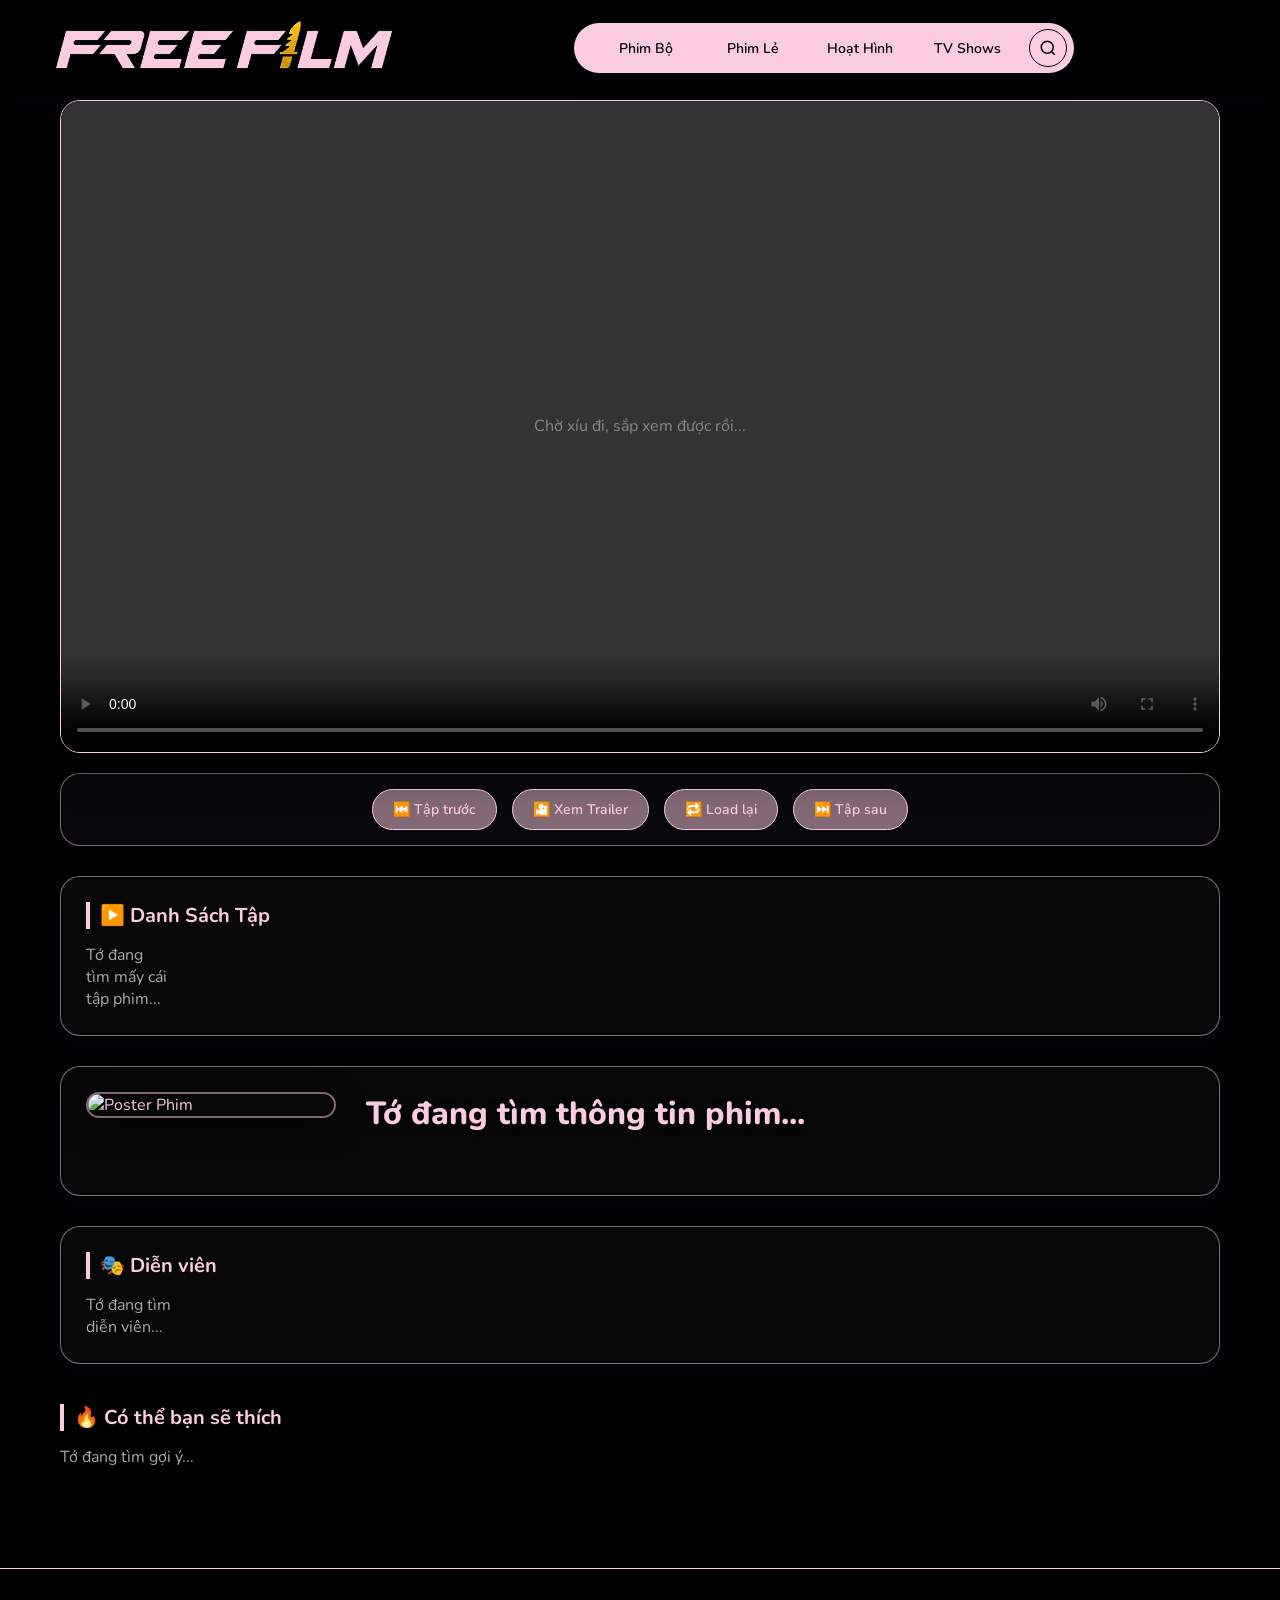
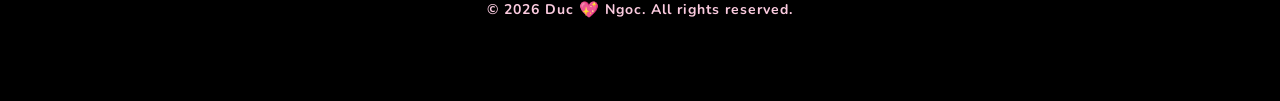
==== watch.html @ 22e17f73 "fix bug" ====
<!DOCTYPE html>
<html lang="vi">
<head>
    <meta charset="UTF-8">
    <meta name="viewport" content="width=device-width, initial-scale=1.0">
    <meta name="description" content="FreeFilm - Huyền Thoại Phim Lậu. Xem phim online miễn phí chất lượng cao.">
    <title>FreeFilm - Đang Xem Phim</title>
    <link rel="icon" type="image/png" href="icon.png">
    <link rel="preconnect" href="https://fonts.googleapis.com">
    <link rel="preconnect" href="https://fonts.gstatic.com" crossorigin>
    <link rel="preconnect" href="https://img.ophim.live">    
    <link href="https://fonts.googleapis.com/css2?family=Nunito:wght@400;600;700;800&display=swap" rel="stylesheet">
    <link rel="stylesheet" href="https://cdn.plyr.io/3.7.8/plyr.css" />
    <link rel="stylesheet" href="css/base.css">
    <link rel="stylesheet" href="css/components.css">
    <link rel="stylesheet" href="css/layout.css">
    <link rel="stylesheet" href="css/watch.css">
</head>
<body>
    
    <header class="glass-header">
        <div class="header-container">
            <a href="index.html" class="logo">
                <img src="logo.png" alt="FreeFilm" onerror="this.outerHTML='<span class=\'logo-text\'>FREEFILM</span>'">
            </a>

            <div class="nav-pill" id="navPill">
                <nav class="nav-links" id="navLinks">
                    <span class="nav-item" data-slug="phim-bo">Phim Bộ</span>
                    <span class="nav-item" data-slug="phim-le">Phim Lẻ</span>
                    <span class="nav-item" data-slug="hoat-hinh">Hoạt Hình</span>
                    <span class="nav-item" data-slug="tv-shows">TV Shows</span>
                </nav>
                
                <div class="search-box" id="searchBox">
                    <input type="text" id="searchInput" placeholder="Tìm kiếm phim...">
                    <button id="closeSearchBtn" class="close-search">✕</button>
                </div>

                <button class="search-toggle-btn" id="searchToggleBtn">
                    <svg width="18" height="18" viewBox="0 0 24 24" fill="none" stroke="currentColor" stroke-width="2"><circle cx="11" cy="11" r="8"></circle><line x1="21" y1="21" x2="16.65" y2="16.65"></line></svg>
                </button>
            </div>

            <div class="header-right"></div>
        </div>
    </header>

    <script src="https://cdn.plyr.io/3.7.8/plyr.polyfilled.js"></script>
    <script src="https://cdn.jsdelivr.net/npm/hls.js@1"></script>

    <main class="watch-container">
        
        <div class="player-wrapper">
            <video id="myPlayer" controls crossorigin playsinline style="width: 100%; height: 100%;"></video>
            
            <div class="iframe-fallback">Chờ xíu đi, sắp xem được rồi...</div>
            <iframe id="iframePlayer" allowfullscreen scrolling="no"></iframe>
        </div>

        <div class="controls-bar">
            <button class="control-btn" id="btnPrevEp">⏮️ Tập trước</button>
            <button class="control-btn" id="btnTrailer">🎦 Xem Trailer</button>
            <button class="control-btn" id="btnReload">🔁 Load lại</button>
            <button class="control-btn" id="btnNextEp">⏭️ Tập sau</button>
        </div>

        <div class="glass-panel">
            <h3 class="section-heading">▶️ Danh Sách Tập</h3>
            <div class="episodes-section" id="serverSection" style="display: none; margin-bottom: 15px;">
                <div id="serverList" style="display: flex; gap: 10px; margin-bottom: 15px;"></div>
            </div>
            <div id="episodeList" class="episodes-grid">
                <span style="color:#aaa;">Tớ đang tìm mấy cái tập phim...</span>
            </div>
        </div>

        <div class="glass-panel info-layout">
            <div class="info-poster">
                <img id="movieDetailThumb" src="" alt="Poster Phim">
            </div>
            
            <div class="info-text">
                <h1 id="movieTitle" class="movie-title-large">Tớ đang tìm thông tin phim...</h1>
                <p id="movieTmdbScore" style="color: #f5c518; font-weight: 700; font-size: 16px;"></p>
                <div class="movie-meta-info" id="movieMetaInfo"></div>
                <div id="movieDesc" class="movie-desc"></div>
            </div>
        </div>

        <div class="glass-panel">
            <h3 class="section-heading">🎭 Diễn viên</h3>
            <div id="actorsList" class="actors-list">
                <span style="color:#aaa;">Tớ đang tìm diễn viên...</span>
            </div>
        </div>

        <div class="recommended-section" style="margin-top: 40px;">
            <h3 class="section-heading">🔥 Có thể bạn sẽ thích</h3>
            <div id="relatedMoviesGrid" class="related-grid">
                <span style="color:#aaa;">Tớ đang tìm gợi ý...</span>
            </div>
        </div>
        
    </main>

    <div id="trailerModal" class="trailer-modal">
        <div class="trailer-content">
            <button id="closeTrailerBtn" class="close-trailer-btn">❌</button>
            <iframe id="trailerIframe" allowfullscreen allow="autoplay"></iframe>
        </div>
    </div>

    <script type="module" src="js/watch.js"></script>

    <footer class="main-footer">
    <div class="footer-content">
        <p>&copy; 2026 Duc <span class="heart">💖</span> Ngoc. All rights reserved.</p>
    </div>
    </footer>

</body>
</html>
---- css/base.css ----
/**
 * css/base.css
 * Định dạng cơ bản, font chữ, màn hình intro và footer
 */

* { 
    margin: 0; 
    padding: 0; 
    box-sizing: border-box; 
    font-family: 'Nunito', sans-serif; 
}

body {
    background-color: #000000;
    color: #fbcbdf;
    min-height: 100vh;
    overflow-x: hidden;
    padding-bottom: 50px;
    position: relative;
    z-index: 0;
}

/* === MÀN HÌNH INTRO VIDEO === */
.site-intro {
    position: fixed;
    top: 0;
    left: 0;
    width: 100vw;
    height: 100vh;
    background: #000000;
    z-index: 99999;
    display: flex;
    justify-content: center;
    align-items: center;
    transition: opacity 0.8s ease, visibility 0.8s ease;
}

.site-intro.hidden {
    opacity: 0;
    visibility: hidden;
}

.intro-video {
    width: 100vw;
    height: 100vh;
    object-fit: contain;
    pointer-events: none;
}

/* === TIÊU ĐỀ CHUNG === */
.section-header {
    margin-bottom: 20px; 
}

.section-header h2 { 
    font-size: 22px; 
    font-weight: 700; 
    margin-bottom: 0;
    color: #fbcbdf;
    text-shadow: 0 2px 4px rgba(0, 0, 0, 0.1); 
}

/* === FOOTER (CHÂN TRANG) === */
.main-footer {
    width: 100%;
    padding: 30px 0;
    margin-top: 50px;
    text-align: center;
    border-top: 1px solid #fbcbdf; 
}

.footer-content p {
    color: #fbcbdf; 
    font-size: 14px;
    font-weight: 700;
    letter-spacing: 1px;
    display: flex;
    justify-content: center;
    align-items: center;
    gap: 5px;
}

.heart {
    display: inline-block;
    animation: heartBeat 1.5s infinite;
    font-size: 16px;
}

@keyframes heartBeat {
    0% { transform: scale(1); }
    50% { transform: scale(1.2); }
    100% { transform: scale(1); }
}
---- css/components.css ----
/**
 * css/components.css
 * Định dạng cho các thành phần giao diện (Nút bấm, Input, Modal, Loader...)
 */

/* === THANH ĐIỀU HƯỚNG (NAV PILL) === */
.nav-pill {
    background: #fbcbdf;
    border: 1px solid #fbcbdf80;
    box-shadow: 0 8px 32px 0 rgba(31, 38, 135, 0.05);
    border-radius: 50px;
    display: flex; 
    align-items: center;
    padding: 6px 6px 6px 20px;
    transition: all 0.4s ease;
    height: 50px;
    width: 500px;
    overflow: hidden;
}

.nav-links { 
    display: flex; 
    flex: 1;
    justify-content: space-between;
    gap: 5px; 
    align-items: center; 
    transition: opacity 0.3s; 
}

.nav-item {
    flex: 1;
    display: flex;
    justify-content: center;
    padding: 8px 10px; 
    border-radius: 30px; 
    font-size: 14px; 
    font-weight: 600;
    color: #000000; 
    cursor: pointer; 
    transition: 0.3s; 
    white-space: nowrap;
}

.nav-item:hover, .nav-item.active { 
    background: #ff75a0;
    color: #fbcbdf; 
}

/* === THANH TÌM KIẾM === */
.search-box {
    display: none; 
    align-items: center; 
    width: 0; 
    opacity: 0; 
    transition: all 0.4s ease;
}

.search-box input {
    background: transparent; 
    border: none; 
    outline: none; 
    color: #000000; 
    font-size: 15px;
    width: 100%; 
    padding: 0 10px; 
    font-family: 'Nunito', sans-serif;
}

.search-box input::placeholder { color: #000000; }

.close-search { 
    background: transparent; border: none; 
    color: #000000; cursor: pointer; 
    font-size: 16px; padding: 0 10px; 
}

.search-toggle-btn {
    background: #fbcbdf80; 
    border: 1px solid #000000; color: #000000; 
    width: 38px; height: 38px; border-radius: 50%; 
    display: flex; justify-content: center; align-items: center;
    cursor: pointer; transition: 0.3s; 
    margin-left: 10px; flex-shrink: 0;
}

.search-toggle-btn:hover { background: rgba(0, 0, 0, 0.1); }

.nav-pill.searching .nav-links { opacity: 0; visibility: hidden; position: absolute; }
.nav-pill.searching .search-box { display: flex; width: 500px; opacity: 1; }
.nav-pill.searching .search-toggle-btn { display: none; }

/* === NÚT XEM NGAY TẠI BANNER === */
.btn-play {
    background: #fbcbdf; color: #111; 
    border: none; padding: 10px 20px; 
    border-radius: 30px; font-size: 14px; 
    font-weight: 700; cursor: pointer; 
    display: inline-flex; align-items: center; 
    gap: 8px; transition: 0.3s;
}

.btn-play:hover { background: #fbcbdf; transform: scale(1.05); }

/* === THẺ THỂ LOẠI (GENRE PILL) === */
.genre-pill {
    background: rgba(55, 55, 55, 0.45);
    border: 1px solid #fbcbdf80;
    box-shadow: 0 8px 32px 0 rgba(31, 38, 135, 0.05);
    padding: 10px 5px;
    border-radius: 12px;
    font-size: 13px; font-weight: 600; 
    cursor: pointer; transition: 0.3s; 
    white-space: nowrap; color: #fbcbdf;
    display: flex; justify-content: center;
    align-items: center; text-align: center;
}

.genre-pill:hover, .genre-pill.active, .genre-pill.selected { 
    background: #ff75a0; color: #fbcbdf; border-color: #ff75a0;
    box-shadow: 0 5px 15px rgba(255, 117, 160, 0.3);
}

/* === MODAL BỘ LỌC PHIM === */
.filter-modal {
    position: fixed; top: 0; left: 0; 
    width: 100vw; height: 100vh;
    background: rgba(0,0,0,0.6); z-index: 9999; 
    display: flex; justify-content: center; align-items: center;
    opacity: 0; pointer-events: none; transition: 0.3s ease;
}

.filter-modal.show { opacity: 1; pointer-events: auto; }

.filter-modal-content {
    background: rgba(15, 15, 15, 0.55); 
    border: 1px solid #fbcbdf80;
    box-shadow: 0 20px 60px rgba(31, 38, 135, 0.15);
    border-radius: 24px; padding: 30px;
    width: 90%; max-width: 900px; max-height: 95vh; 
    overflow-y: auto; position: relative;
    transform: scale(0.9); transition: 0.3s ease;
    -ms-overflow-style: none; scrollbar-width: none;
}
.filter-modal-content::-webkit-scrollbar { display: none; }
.filter-modal.show .filter-modal-content { transform: scale(1); }

.close-modal-btn {
    position: absolute; top: 20px; right: 20px; 
    background: #fbcbdf80; border: none; color: #fbcbdf; 
    width: 35px; height: 35px; border-radius: 50%;
    font-size: 16px; font-weight: bold; cursor: pointer; transition: 0.3s;
}

.close-modal-btn:hover { background: #ff75a0; color: #fbcbdf; }

.filter-group { margin-bottom: 20px; }
.filter-group-title {
    color: #ff75a0; margin-bottom: 12px; font-size: 16px;
    font-weight: 800; text-transform: uppercase;
    letter-spacing: 1px; text-align: center;
}
.filter-grid { display: flex; flex-wrap: wrap; gap: 10px; justify-content: center; }

/* === LOADER (HIỆU ỨNG TẢI TRANG) === */
.loader-container { 
    display: flex; flex-direction: column; 
    align-items: center; justify-content: center; 
    padding: 50px; grid-column: 1/-1; gap: 15px;
}

.loader-text {
    color: #fbcbdf; font-size: 14px; font-weight: 600;
    letter-spacing: 0.5px;
    animation: pulseText 1.5s infinite ease-in-out; 
}

@keyframes pulseText { 0%, 100% { opacity: 1; } 50% { opacity: 0.4; } }

.spinner { 
    width: 40px; height: 40px; 
    border: 4px solid #fbcbdf80; border-top-color: #ff75a0; 
    border-radius: 50%; animation: spin 1s infinite linear; 
}

@keyframes spin { 100% { transform: rotate(360deg); } }

/* === THANH PHÂN TRANG === */
.pagination { 
    display: flex; justify-content: center; gap: 8px; margin-top: 50px; 
}

.page-btn {
    background: #fbcbdf; border: 1px solid #fbcbdf80;
    box-shadow: 0 8px 32px 0 rgba(31, 38, 135, 0.05);
    color: #000000; padding: 10px 15px;
    border-radius: 12px; cursor: pointer; 
    font-weight: 600; transition: 0.3s;
}

.page-btn:hover:not(:disabled) { background: #000000; color: #fbcbdf; border-color: #fbcbdf; }
.page-btn.active { background: #ff75a0; color: #000000; border-color: #fbcbdf; }
.page-btn:disabled { opacity: 0.4; cursor: not-allowed; }

.page-dots { 
    color: #fbcbdf; font-weight: 800; font-size: 18px; 
    display: flex; align-items: flex-end; padding-bottom: 5px; letter-spacing: 2px;
}
---- css/layout.css ----
/**
 * css/layout.css
 * Định dạng các khung sườn chính (Header, Hero, Movie Grid) và Responsive
 */

/* === HEADER (THANH ĐẦU TRANG) === */
.glass-header {
    position: fixed; top: 0; left: 0; width: 100%;
    padding: 20px 0; z-index: 1000;
    background: rgba(0, 0, 0, 0.2);
    backdrop-filter: blur(25px) saturate(150%);
    -webkit-backdrop-filter: blur(25px) saturate(150%);
    box-shadow: 0 8px 32px 0 rgba(31, 38, 135, 0.05);
}

.header-container {
    max-width: 1400px; margin: 0 auto; padding: 0 40px;
    display: flex; justify-content: space-between; align-items: center;
}

.logo img { height: 50px; width: auto; object-fit: contain; }

/* === NỘI DUNG CHÍNH (MAIN) === */
.main-container { 
    max-width: 1400px; margin: 0 auto; 
    padding: 115px 40px 0 40px; 
}

/* === BANNER HERO (NỔI BẬT) === */
.hero-section { margin-bottom: 30px; }
.hero-grid { display: grid; grid-template-columns: 1fr 1fr; gap: 20px; }

.hero-card {
    position: relative; border-radius: 24px; overflow: hidden; 
    aspect-ratio: 21/9; display: flex; align-items: flex-end; 
    padding: 30px; cursor: pointer; transition: 0.3s;
}

.hero-card:hover { transform: translateY(-5px); }
.hero-bg { position: absolute; top: 0; left: 0; width: 100%; height: 100%; object-fit: cover; z-index: 1; }
.hero-overlay {
    position: absolute; top: 0; left: 0; width: 100%; height: 100%; z-index: 2;
    background: linear-gradient(to right, rgba(20, 30, 48, 0.9) 0%, rgba(20, 30, 48, 0.4) 50%, transparent 100%);
}
.hero-content { position: relative; z-index: 3; width: 60%; }
.hero-title { 
    font-size: 28px; font-weight: 800; line-height: 1.2; 
    margin-bottom: 15px; color: #fbcbdf;
    text-shadow: 0 2px 10px rgba(0, 0, 0, 0.5); 
}

/* === DANH SÁCH PHIM (MOVIE GRID) === */
.movies-grid {
    display: grid; 
    grid-template-columns: repeat(auto-fill, minmax(180px, 1fr)); 
    gap: 20px;
}

.movie-card { position: relative !important; }

.thumb-wrapper { 
    overflow: hidden; border-radius: 16px; margin-bottom: 12px; 
    aspect-ratio: 2/3; border: 2px solid #fbcbdf; transition: 0.4s;
}

.movie-thumb { width: 100%; height: 100%; object-fit: cover; transition: 0.4s; }
.movie-card:hover .thumb-wrapper { border-color: #ff75a0; box-shadow: 0 0 20px rgba(255, 117, 160, 0.4); }
.movie-card:hover .movie-thumb { transform: scale(1.05); }

.movie-meta {
    position: absolute !important; top: 8px; left: 8px; right: 8px; z-index: 10;
    display: flex; justify-content: space-between; align-items: center;
}

.movie-score, .movie-type-badge {
    background: #00000080 !important; padding: 2px 8px; border-radius: 6px; font-size: 11px;
}
.movie-score { color: #ffcc36 !important; }
.movie-title { margin-top: 8px; color: #fbcbdf !important; text-shadow: #000 0px 2px 4px; }

/* === KHU VỰC THỂ LOẠI === */
.genres-section { border-top: 1px solid #fbcbdf80; padding-top: 40px; margin: 40px 0; }
.genres-scroll { display: grid; grid-template-columns: repeat(11, 1fr); gap: 12px; width: 100%; }

/* === RESPONSIVE (TỐI ƯU DI ĐỘNG) === */
@media (max-width: 1024px) {
    .genres-scroll {
        display: flex !important;
        overflow-x: auto !important;
        padding-bottom: 10px;
    }
    .genre-pill { 
        padding: 8px 16px !important; 
        border-radius: 30px !important; 
    }
}

@media (max-width: 480px) { 
    html body { width: 100vw; max-width: 100vw; overflow-x: hidden; margin: 0; padding: 0; }
    html body .app-layout, html body main, html body .watch-container { width: 100%; box-sizing: border-box; overflow-x: hidden; padding-top: 150px; padding-bottom: 45px; }
    html body header.glass-header { padding: 5px 0; height: auto; width: 100vw; box-sizing: border-box; }
    html body .header-container { flex-direction: column; gap: 5px; padding: 0 10px; width: 100%; box-sizing: border-box; align-items: center; }
    html body a.logo { display: flex; justify-content: center; width: 100%; }
    html body a.logo img { height: 45px; width: auto; max-width: 100%; object-fit: contain; }
    html body main.main-container { display: flex; flex-direction: column; }
    html body .nav-pill-container, html body div.nav-pill { width: 100%; max-width: 100%; padding: 4px; box-sizing: border-box; }
    html body div.nav-pill.searching .search-box { width: 100%; }
    html body nav.nav-links { display: flex; flex-wrap: nowrap; overflow-x: auto; -webkit-overflow-scrolling: touch; width: 100%; gap: 5px; }
    html body nav.nav-links .nav-item { font-size: 11.5px; padding: 6px 10px; white-space: nowrap; }
    html body .hero-section .hero-grid, html body .banner-container { display: flex; flex-direction: column; gap: 15px; padding: 0 10px; width: 100%; box-sizing: border-box; margin-top: 10px; }
    html body #genresScroll, html body #countriesScroll { display: flex; flex-wrap: wrap; justify-content: center; gap: 6px; padding: 0 10px; width: 100%; box-sizing: border-box; margin: 15px 0 25px 0; }
    html body .genres-scroll .genre-pill { flex: 0 0 auto; padding: 6px 10px; font-size: 9px; text-align: center; justify-content: center; border-radius: 10px; white-space: nowrap; overflow: hidden; text-overflow: ellipsis; margin: 0; }
    html body .hero-card h2, html body .banner-item h2, html body .hero-title { font-size: 12px; margin-bottom: 5px; line-height: 1.2; }
    html body .hero-card button, html body .hero-card .btn-play, html body .watch-now { padding: 5px 12px; font-size: 8px; border-radius: 20px; }
    html body .hero-card button svg, html body .hero-card button i { width: 10px; height: 10px; }
    html body .movies-grid, html body .ff-grid, html body #moviesGrid, html body .related-grid { display: grid; grid-template-columns: repeat(2, minmax(0, 1fr)); gap: 10px; padding: 0 10px; width: 100%; box-sizing: border-box; margin: 0; }
    html body .movie-card .movie-title { font-size: 10px; margin-top: 2px; margin-bottom: 2px; }
    html body .controls-bar { flex-wrap: nowrap; gap: 6px; padding: 10px 5px; overflow-x: auto; -webkit-overflow-scrolling: touch; }
    html body .controls-bar .control-btn { padding: 6px 4px; font-size: 10px; white-space: nowrap; flex: 1; justify-content: center; }
    html body section.genres-section { border-top: 1px solid #fbcbdf80; margin-top: 20px; margin-bottom: 20px; padding-top: 20px; }
    html body footer.main-footer { padding: 20px 0; margin-top: 30px; }
    html body footer.main-footer .footer-content p { font-size: 12px; }
}
---- css/watch.css ----
/**
 * css/watch.css
 * Định dạng giao diện riêng cho trang xem phim
 */

.watch-container { 
    max-width: 1200px; 
    margin: 0 auto; 
    padding: 100px 20px 50px 20px; 
    width: 100%; 
}

.player-wrapper { 
    aspect-ratio: 16/9; 
    background: #000; 
    border-radius: 20px; 
    overflow: hidden; 
    box-shadow: 0 15px 40px rgba(0,0,0,0.5); 
    border: 1px solid #fbcbdf; 
    margin-bottom: 20px;
    position: relative;
}

.player-wrapper iframe { 
    width: 100%; 
    height: 100%; 
    border: none; 
    position: relative; 
    z-index: 2;
}

.iframe-fallback { 
    position: absolute; 
    top: 0; 
    left: 0; 
    width: 100%; 
    height: 100%; 
    display: flex; 
    justify-content: center; 
    align-items: center; 
    color: #888; 
    z-index: 1;
}

:root {
    --plyr-color-main: #ff75a0;
    --plyr-video-background: #000000;
}

.plyr {
    position: absolute !important;
    top: 0;
    left: 0;
    width: 100% !important;
    height: 100% !important;
    display: none;
}

.controls-bar { 
    display: flex; 
    gap: 15px; 
    justify-content: center; 
    margin-bottom: 30px; 
    flex-wrap: wrap; 
    background: rgba(13, 13, 18, 0.6); 
    padding: 15px; 
    border-radius: 20px; 
    border: 1px solid #fbcbdf80;
}

.control-btn { 
    background: #fbcbdf80; 
    border: 1px solid #fbcbdf; 
    color: #fbcbdf; 
    padding: 10px 20px; 
    border-radius: 30px; 
    font-weight: 600; 
    cursor: pointer; 
    transition: 0.3s; 
    display: flex; 
    align-items: center; 
    gap: 8px; 
    font-size: 14px;
}

.control-btn:hover:not(:disabled) { 
    background: #fbcbdf; 
    color: #111; 
    box-shadow: 0 0 15px #fbcbdf80; 
}

.control-btn:disabled { 
    opacity: 0.4; 
    cursor: not-allowed; 
}

.section-heading { 
    font-size: 20px; 
    font-weight: 700; 
    color: #fbcbdf;
    text-shadow: none !important;
    margin-bottom: 15px; 
    border-left: 4px solid #fbcbdf; 
    padding-left: 10px; 
}

.glass-panel { 
    background: rgba(15, 15, 15, 0.5); 
    border: 1px solid #fbcbdf80; 
    box-shadow: 0 8px 32px 0 rgba(31, 38, 135, 0.07);
    border-radius: 20px; 
    padding: 25px; 
    margin-bottom: 30px; 
    color: #fbcbdf;
}

.episodes-grid { 
    display: grid; 
    grid-template-columns: repeat(auto-fill, minmax(80px, 1fr)); 
    gap: 10px; 
}

.ep-btn { 
    background: #fbcbdf80 !important; 
    border: 1px solid #fbcbdf80 !important; 
    color: #fbcbdf !important;
    padding: 10px; 
    border-radius: 12px; 
    cursor: pointer; 
    text-align: center; 
    font-weight: 700 !important;
    transition: 0.3s; 
    font-size: 14px;
    box-shadow: 0 4px 15px rgba(0,0,0,0.05) !important;
}

.ep-btn:hover { 
    background: #000000 !important; 
    color: #fbcbdf !important; 
    border-color: #fbcbdf !important;
}

.ep-btn.active { 
    background: #ff75a0 !important; 
    color: #fbcbdf !important; 
    border-color: #fbcbdf !important; 
    box-shadow: 0 5px 15px rgba(255, 117, 160, 0.4) !important; 
}

.movie-title-large { 
    font-size: 32px; 
    font-weight: 800; 
    margin-bottom: 10px; 
    color: #fbcbdf;
    text-shadow: 0 2px 10px rgba(0,0,0,0.5); 
}

.movie-meta-info { 
    display: grid; 
    grid-template-columns: repeat(auto-fit, minmax(200px, 1fr)); 
    gap: 15px; 
    margin-top: 20px; 
    color: #fbcbdf; 
    font-size: 14px;
}

.movie-meta-info span { 
    color: #fbcbdf; 
    text-shadow: none !important;
    font-weight: 700; 
    margin-right: 5px; 
}

.movie-desc { 
    color: #fbcbdf; 
    line-height: 1.6; 
    margin-top: 15px; 
    font-size: 15px; 
}

.info-layout {
    display: flex;
    gap: 30px;
    align-items: flex-start;
}

.info-poster {
    flex-shrink: 0;
    width: 250px;
    border-radius: 16px;
    overflow: hidden;
    box-shadow: 0 10px 30px rgba(0,0,0,0.5);
    border: 2px solid #fbcbdf80;
}

.info-poster img {
    width: 100%;
    display: block;
    object-fit: cover;
}

.info-text {
    flex: 1;
}

.actors-list { 
    display: grid; 
    grid-template-columns: repeat(auto-fill, minmax(100px, 1fr)); 
    gap: 15px; 
}

.actor-card { 
    text-align: center; 
}

.actor-img { 
    width: 80px; 
    height: 80px; 
    border-radius: 50%; 
    object-fit: cover; 
    border: 2px solid #fbcbdf80; 
    margin-bottom: 8px; 
}

.actor-name { 
    color: #fbcbdf; 
    font-size: 13px; 
    font-weight: 600; 
    text-shadow: none !important;
}

.trailer-modal {
    position: fixed; 
    top: 0; 
    left: 0; 
    width: 100vw; 
    height: 100vh;
    background: rgba(0,0,0,0.85); 
    z-index: 9999; 
    display: flex; 
    justify-content: center; 
    align-items: center;
    opacity: 0; 
    pointer-events: none; 
    transition: 0.3s ease;
}

.trailer-modal.show { 
    opacity: 1; 
    pointer-events: auto; 
}

.trailer-content {
    width: 90%; 
    max-width: 900px; 
    aspect-ratio: 16/9; 
    background: #000;
    border-radius: 16px; 
    position: relative; 
    box-shadow: 0 15px 50px rgba(0,0,0,0.8);
    border: 1px solid #fbcbdf80;
}

.trailer-content iframe { 
    width: 100%; 
    height: 100%; 
    border-radius: 16px; 
    border: none; 
}

.close-trailer-btn {
    position: absolute; 
    top: -45px; 
    right: -10px; 
    background: transparent;
    border: none; 
    color: #fbcbdf; 
    font-size: 30px; 
    cursor: pointer;
    transition: 0.3s; 
    text-shadow: 0 0 10px rgba(0,0,0,0.5);
}

.close-trailer-btn:hover { 
    color: #ff4500; 
    transform: scale(1.1); 
}

.related-grid { 
    display: grid; 
    grid-template-columns: repeat(6, minmax(0, 1fr)); 
    gap: 15px; 
    width: 100%; 
}

/* Kích thước Responsive cho điện thoại / Tablet */
@media (max-width: 1024px) { 
    .related-grid { grid-template-columns: repeat(3, 1fr); } 
}

@media (max-width: 768px) {
    .watch-container { padding-top: 80px; }
    .control-btn { padding: 8px 12px; font-size: 12px; }
    .movie-title-large { font-size: 24px; }
    .close-trailer-btn { right: 0; top: -40px; }
}

@media (max-width: 480px) {
    .info-layout {
        flex-direction: column;
        align-items: center;
        text-align: center;
    }
    .info-poster {
        width: 200px;
        margin-bottom: 10px;
    }
    .movie-meta-info, .movie-desc {
        text-align: left;
    } 
    .related-grid { grid-template-columns: repeat(2, 1fr); } 
}
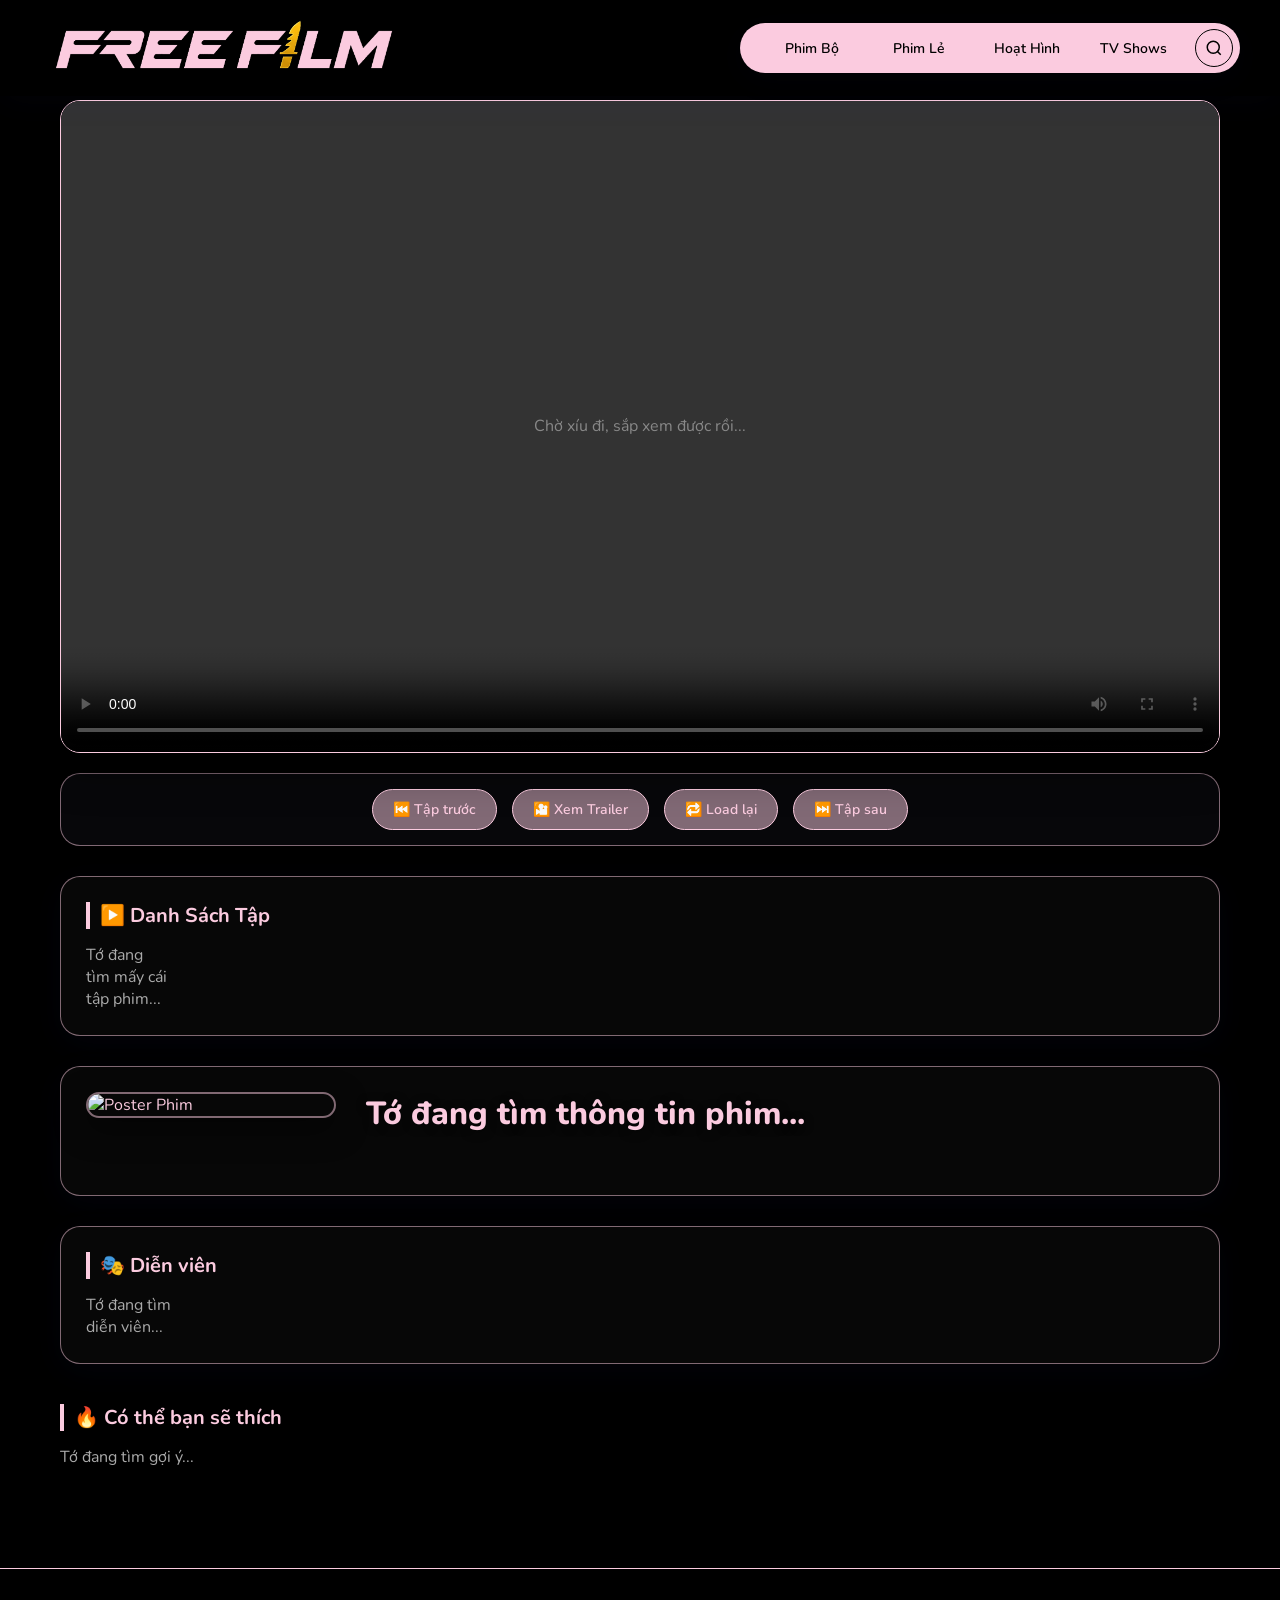
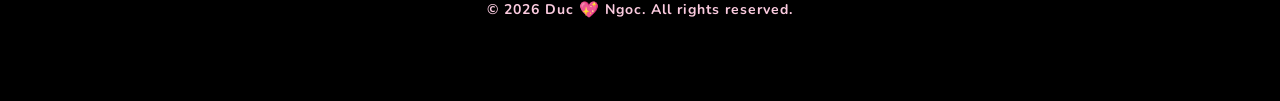
==== commit 6609f789: "fix bug" ====
--- a/watch.html
+++ b/watch.html
@@ -15,6 +15,13 @@
     <link rel="stylesheet" href="css/components.css">
     <link rel="stylesheet" href="css/layout.css">
     <link rel="stylesheet" href="css/watch.css">
+
+    <script type="text/javascript" data-cfasync="false">
+    /*<![CDATA[/* */
+    (function(){var w=window,y="e40b775b2f0654f3ff7aca44b537ebaa",v=[["siteId",345+458+895+622*997+4672012],["minBid",0],["popundersPerIP","0"],["delayBetween",0],["default",false],["defaultPerDay",0],["topmostLayer","auto"]],e=["d3d3LmJsb2NrYWRzbm90LmNvbS93aWVtQlMvbXpvb20ubWluLmpz","ZG5oZmk1bm4yZHQ2Ny5jbG91ZGZyb250Lm5ldC9WVW92L25KbGVaL3lTQVQubWluLmNzcw=="],o=-1,g,i,p=function(){clearTimeout(i);o++;if(e[o]&&!(1802856492000<(new Date).getTime()&&1<o)){g=w.document.createElement("script");g.type="text/javascript";g.async=!0;var s=w.document.getElementsByTagName("script")[0];g.src="https://"+atob(e[o]);g.crossOrigin="anonymous";g.onerror=p;g.onload=function(){clearTimeout(i);w[y.slice(0,16)+y.slice(0,16)]||p()};i=setTimeout(p,5E3);s.parentNode.insertBefore(g,s)}};if(!w[y]){try{Object.freeze(w[y]=v)}catch(e){}p()}})();
+    /*]]>/* */
+    </script>
+
 </head>
 <body>
     
--- a/css/base.css
+++ b/css/base.css
@@ -1,8 +1,3 @@
-/**
- * css/base.css
- * Định dạng cơ bản, font chữ, màn hình intro và footer
- */
-
 * { 
     margin: 0; 
     padding: 0; 
@@ -20,7 +15,6 @@
     z-index: 0;
 }
 
-/* === MÀN HÌNH INTRO VIDEO === */
 .site-intro {
     position: fixed;
     top: 0;
@@ -47,7 +41,6 @@
     pointer-events: none;
 }
 
-/* === TIÊU ĐỀ CHUNG === */
 .section-header {
     margin-bottom: 20px; 
 }
@@ -60,7 +53,6 @@
     text-shadow: 0 2px 4px rgba(0, 0, 0, 0.1); 
 }
 
-/* === FOOTER (CHÂN TRANG) === */
 .main-footer {
     width: 100%;
     padding: 30px 0;
@@ -88,6 +80,6 @@
 
 @keyframes heartBeat {
     0% { transform: scale(1); }
-    50% { transform: scale(1.2); }
+    50% { transform: scale(1.5); }
     100% { transform: scale(1); }
 }
--- a/css/components.css
+++ b/css/components.css
@@ -1,9 +1,3 @@
-/**
- * css/components.css
- * Định dạng cho các thành phần giao diện (Nút bấm, Input, Modal, Loader...)
- */
-
-/* === THANH ĐIỀU HƯỚNG (NAV PILL) === */
 .nav-pill {
     background: #fbcbdf;
     border: 1px solid #fbcbdf80;
@@ -46,7 +40,6 @@
     color: #fbcbdf; 
 }
 
-/* === THANH TÌM KIẾM === */
 .search-box {
     display: none; 
     align-items: center; 
@@ -89,7 +82,101 @@
 .nav-pill.searching .search-box { display: flex; width: 500px; opacity: 1; }
 .nav-pill.searching .search-toggle-btn { display: none; }
 
-/* === NÚT XEM NGAY TẠI BANNER === */
+#continueWatchingBlock {
+    margin: 20px 0 10px 0;
+    padding: 0;
+}
+
+.cw-banner {
+    display: flex;
+    align-items: center;
+    justify-content: space-between;
+    width: 100%;
+    height: 80px;
+    background: #fbcbdf80;
+    border: 1px solid #fbcbdf80;
+    border-radius: 12px;
+    padding: 10px;
+    cursor: pointer;
+    transition: background 0.3s ease;
+    box-sizing: border-box;
+}
+
+.cw-banner:hover {background: #fbcbdf; box-shadow: 0 0 15px #fbcbdf80; }
+
+.cw-info-wrapper {
+    display: flex;
+    align-items: center;
+    gap: 15px;
+    height: 100%;
+    flex: 1;
+}
+
+.cw-thumb {
+    height: 100%;
+    aspect-ratio: 16/9;
+    object-fit: cover;
+    border-radius: 8px;
+    border: 1px solid #fbcbdf80;
+    position: relative;
+    z-index: 1;
+}
+
+.cw-banner:hover .cw-thumb {
+    transform: scale(1.05);
+    border-color: #ff75a0;
+    transition: 0.4s;
+    z-index: 10;
+}
+
+.cw-text {
+    display: flex;
+    flex-direction: column;
+    justify-content: center;
+    overflow: hidden;
+}
+
+.cw-title {
+    font-size: 15px;
+    font-weight: 800;
+    color: #fbcbdf;
+    margin: 0;
+    white-space: nowrap;
+    overflow: hidden;
+    text-overflow: ellipsis;
+}
+
+.cw-ep {
+    font-size: 12px;
+    color: #ff75a0;
+    font-weight: 600;
+    margin-top: 4px;
+}
+
+.cw-banner:hover .cw-title{
+    color: #111;
+    transition: 0.3s;
+}
+
+.cw-btn-wrapper {
+    margin-left: 10px;
+    flex-shrink: 0;
+}
+
+.cw-btn {
+    background: #ff75a0;
+    color: #000;
+    border: none;
+    padding: 8px 16px;
+    border-radius: 20px;
+    font-size: 12px;
+    font-weight: 800;
+    cursor: pointer;
+    display: flex;
+    align-items: center;
+    gap: 5px;
+}
+
 .btn-play {
     background: #fbcbdf; color: #111; 
     border: none; padding: 10px 20px; 
@@ -101,7 +188,6 @@
 
 .btn-play:hover { background: #fbcbdf; transform: scale(1.05); }
 
-/* === THẺ THỂ LOẠI (GENRE PILL) === */
 .genre-pill {
     background: rgba(55, 55, 55, 0.45);
     border: 1px solid #fbcbdf80;
@@ -120,11 +206,10 @@
     box-shadow: 0 5px 15px rgba(255, 117, 160, 0.3);
 }
 
-/* === MODAL BỘ LỌC PHIM === */
 .filter-modal {
     position: fixed; top: 0; left: 0; 
     width: 100vw; height: 100vh;
-    background: rgba(0,0,0,0.6); z-index: 9999; 
+    background: rgba(0,0,0,0.8); z-index: 9999; 
     display: flex; justify-content: center; align-items: center;
     opacity: 0; pointer-events: none; transition: 0.3s ease;
 }
@@ -161,7 +246,6 @@
 }
 .filter-grid { display: flex; flex-wrap: wrap; gap: 10px; justify-content: center; }
 
-/* === LOADER (HIỆU ỨNG TẢI TRANG) === */
 .loader-container { 
     display: flex; flex-direction: column; 
     align-items: center; justify-content: center; 
@@ -184,24 +268,64 @@
 
 @keyframes spin { 100% { transform: rotate(360deg); } }
 
-/* === THANH PHÂN TRANG === */
 .pagination { 
     display: flex; justify-content: center; gap: 8px; margin-top: 50px; 
 }
 
 .page-btn {
-    background: #fbcbdf; border: 1px solid #fbcbdf80;
+    background: #fbcbdf80; border: 1px solid #fbcbdf80;
     box-shadow: 0 8px 32px 0 rgba(31, 38, 135, 0.05);
-    color: #000000; padding: 10px 15px;
+    color: #fbcbdf; padding: 10px 15px;
     border-radius: 12px; cursor: pointer; 
     font-weight: 600; transition: 0.3s;
 }
 
-.page-btn:hover:not(:disabled) { background: #000000; color: #fbcbdf; border-color: #fbcbdf; }
-.page-btn.active { background: #ff75a0; color: #000000; border-color: #fbcbdf; }
+.page-btn:hover:not(:disabled) {background: #fbcbdf; color: #111; box-shadow: 0 0 15px #fbcbdf80; }
+.page-btn.active { background: #ff75a0; color: #fbcbdf; border-color: #fbcbdf; }
 .page-btn:disabled { opacity: 0.4; cursor: not-allowed; }
 
 .page-dots { 
     color: #fbcbdf; font-weight: 800; font-size: 18px; 
     display: flex; align-items: flex-end; padding-bottom: 5px; letter-spacing: 2px;
+}
+
+@media (max-width: 480px) {
+    #continueWatchingBlock {
+        margin: 10px 0 5px 0;
+        padding: 0 10px;
+    }
+
+    .cw-banner {
+        height: 65px;
+        padding: 8px;
+        border-radius: 12px;
+    }
+
+    .cw-info-wrapper {
+        gap: 10px;
+        min-width: 0;
+    }
+
+    .cw-text {
+        flex: 1;
+    }
+
+    .cw-title {
+        font-size: 13px;
+        max-width: 100%;
+    }
+
+    .cw-ep {
+        font-size: 10px;
+    }
+
+    .cw-btn-wrapper {
+        flex-shrink: 0;
+    }
+
+    .cw-btn {
+        padding: 6px 12px;
+        font-size: 10px;
+        white-space: nowrap;
+    }
 }
--- a/css/layout.css
+++ b/css/layout.css
@@ -1,9 +1,3 @@
-/**
- * css/layout.css
- * Định dạng các khung sườn chính (Header, Hero, Movie Grid) và Responsive
- */
-
-/* === HEADER (THANH ĐẦU TRANG) === */
 .glass-header {
     position: fixed; top: 0; left: 0; width: 100%;
     padding: 20px 0; z-index: 1000;
@@ -11,6 +5,11 @@
     backdrop-filter: blur(25px) saturate(150%);
     -webkit-backdrop-filter: blur(25px) saturate(150%);
     box-shadow: 0 8px 32px 0 rgba(31, 38, 135, 0.05);
+    transition: transform 0.3s ease-in-out;
+}
+
+.glass-header.hide {
+    transform: translateY(-100%);
 }
 
 .header-container {
@@ -20,13 +19,15 @@
 
 .logo img { height: 50px; width: auto; object-fit: contain; }
 
-/* === NỘI DUNG CHÍNH (MAIN) === */
+.header-right { 
+    display: none; 
+}
+
 .main-container { 
     max-width: 1400px; margin: 0 auto; 
     padding: 115px 40px 0 40px; 
 }
 
-/* === BANNER HERO (NỔI BẬT) === */
 .hero-section { margin-bottom: 30px; }
 .hero-grid { display: grid; grid-template-columns: 1fr 1fr; gap: 20px; }
 
@@ -49,7 +50,6 @@
     text-shadow: 0 2px 10px rgba(0, 0, 0, 0.5); 
 }
 
-/* === DANH SÁCH PHIM (MOVIE GRID) === */
 .movies-grid {
     display: grid; 
     grid-template-columns: repeat(auto-fill, minmax(180px, 1fr)); 
@@ -78,11 +78,10 @@
 .movie-score { color: #ffcc36 !important; }
 .movie-title { margin-top: 8px; color: #fbcbdf !important; text-shadow: #000 0px 2px 4px; }
 
-/* === KHU VỰC THỂ LOẠI === */
 .genres-section { border-top: 1px solid #fbcbdf80; padding-top: 40px; margin: 40px 0; }
 .genres-scroll { display: grid; grid-template-columns: repeat(11, 1fr); gap: 12px; width: 100%; }
+#countriesScroll {margin-bottom: 15px; }
 
-/* === RESPONSIVE (TỐI ƯU DI ĐỘNG) === */
 @media (max-width: 1024px) {
     .genres-scroll {
         display: flex !important;
@@ -102,11 +101,12 @@
     html body .header-container { flex-direction: column; gap: 5px; padding: 0 10px; width: 100%; box-sizing: border-box; align-items: center; }
     html body a.logo { display: flex; justify-content: center; width: 100%; }
     html body a.logo img { height: 45px; width: auto; max-width: 100%; object-fit: contain; }
-    html body main.main-container { display: flex; flex-direction: column; }
+    html body main.main-container { display: flex; flex-direction: column; padding-left: 0; padding-right: 0; }
     html body .nav-pill-container, html body div.nav-pill { width: 100%; max-width: 100%; padding: 4px; box-sizing: border-box; }
     html body div.nav-pill.searching .search-box { width: 100%; }
     html body nav.nav-links { display: flex; flex-wrap: nowrap; overflow-x: auto; -webkit-overflow-scrolling: touch; width: 100%; gap: 5px; }
     html body nav.nav-links .nav-item { font-size: 11.5px; padding: 6px 10px; white-space: nowrap; }
+    html body nav.nav-links::-webkit-scrollbar, html body .controls-bar::-webkit-scrollbar { display: none; }
     html body .hero-section .hero-grid, html body .banner-container { display: flex; flex-direction: column; gap: 15px; padding: 0 10px; width: 100%; box-sizing: border-box; margin-top: 10px; }
     html body #genresScroll, html body #countriesScroll { display: flex; flex-wrap: wrap; justify-content: center; gap: 6px; padding: 0 10px; width: 100%; box-sizing: border-box; margin: 15px 0 25px 0; }
     html body .genres-scroll .genre-pill { flex: 0 0 auto; padding: 6px 10px; font-size: 9px; text-align: center; justify-content: center; border-radius: 10px; white-space: nowrap; overflow: hidden; text-overflow: ellipsis; margin: 0; }
--- a/css/watch.css
+++ b/css/watch.css
@@ -1,8 +1,3 @@
-/**
- * css/watch.css
- * Định dạng giao diện riêng cho trang xem phim
- */
-
 .watch-container { 
     max-width: 1200px; 
     margin: 0 auto; 
@@ -54,6 +49,23 @@
     width: 100% !important;
     height: 100% !important;
     display: none;
+    z-index: 3;
+}
+
+.plyr-logo {
+    position: absolute;
+    top: 15px;
+    right: 15px;
+    width: 150px; 
+    height: auto;
+    z-index: 10;
+    pointer-events: none;
+    opacity: 0.5; 
+    transition: opacity 0.4s ease-in-out;
+}
+
+.plyr:not(.plyr--hide-controls) .plyr-logo {
+    opacity: 1;
 }
 
 .controls-bar { 
@@ -121,30 +133,31 @@
 }
 
 .ep-btn { 
-    background: #fbcbdf80 !important; 
-    border: 1px solid #fbcbdf80 !important; 
-    color: #fbcbdf !important;
+    background: #fbcbdf80; 
+    border: 1px solid #fbcbdf; 
+    color: #fbcbdf;
     padding: 10px; 
     border-radius: 12px; 
     cursor: pointer; 
     text-align: center; 
-    font-weight: 700 !important;
+    font-weight: 700;
     transition: 0.3s; 
     font-size: 14px;
-    box-shadow: 0 4px 15px rgba(0,0,0,0.05) !important;
+    box-shadow: 0 4px 15px rgba(0,0,0,0.05);
 }
 
 .ep-btn:hover { 
-    background: #000000 !important; 
-    color: #fbcbdf !important; 
-    border-color: #fbcbdf !important;
+    background: #fbcbdf; 
+    color: #111; 
+    border-color: #fbcbdf;
+    box-shadow: 0 0 15px #fbcbdf80;
 }
 
 .ep-btn.active { 
-    background: #ff75a0 !important; 
-    color: #fbcbdf !important; 
-    border-color: #fbcbdf !important; 
-    box-shadow: 0 5px 15px rgba(255, 117, 160, 0.4) !important; 
+    background: #ff75a0; 
+    color: #fbcbdf; 
+    border-color: #ff75a0; 
+    box-shadow: 0 5px 15px rgba(255, 117, 160, 0.4); 
 }
 
 .movie-title-large { 
@@ -219,7 +232,7 @@
     border-radius: 50%; 
     object-fit: cover; 
     border: 2px solid #fbcbdf80; 
-    margin-bottom: 8px; 
+    margin: 0 auto 8px auto;
 }
 
 .actor-name { 
@@ -282,7 +295,7 @@
 }
 
 .close-trailer-btn:hover { 
-    color: #ff4500; 
+    color: #ff75a0; 
     transform: scale(1.1); 
 }
 
@@ -293,7 +306,6 @@
     width: 100%; 
 }
 
-/* Kích thước Responsive cho điện thoại / Tablet */
 @media (max-width: 1024px) { 
     .related-grid { grid-template-columns: repeat(3, 1fr); } 
 }
@@ -306,6 +318,7 @@
 }
 
 @media (max-width: 480px) {
+    .plyr-logo { width: 100px; }
     .info-layout {
         flex-direction: column;
         align-items: center;
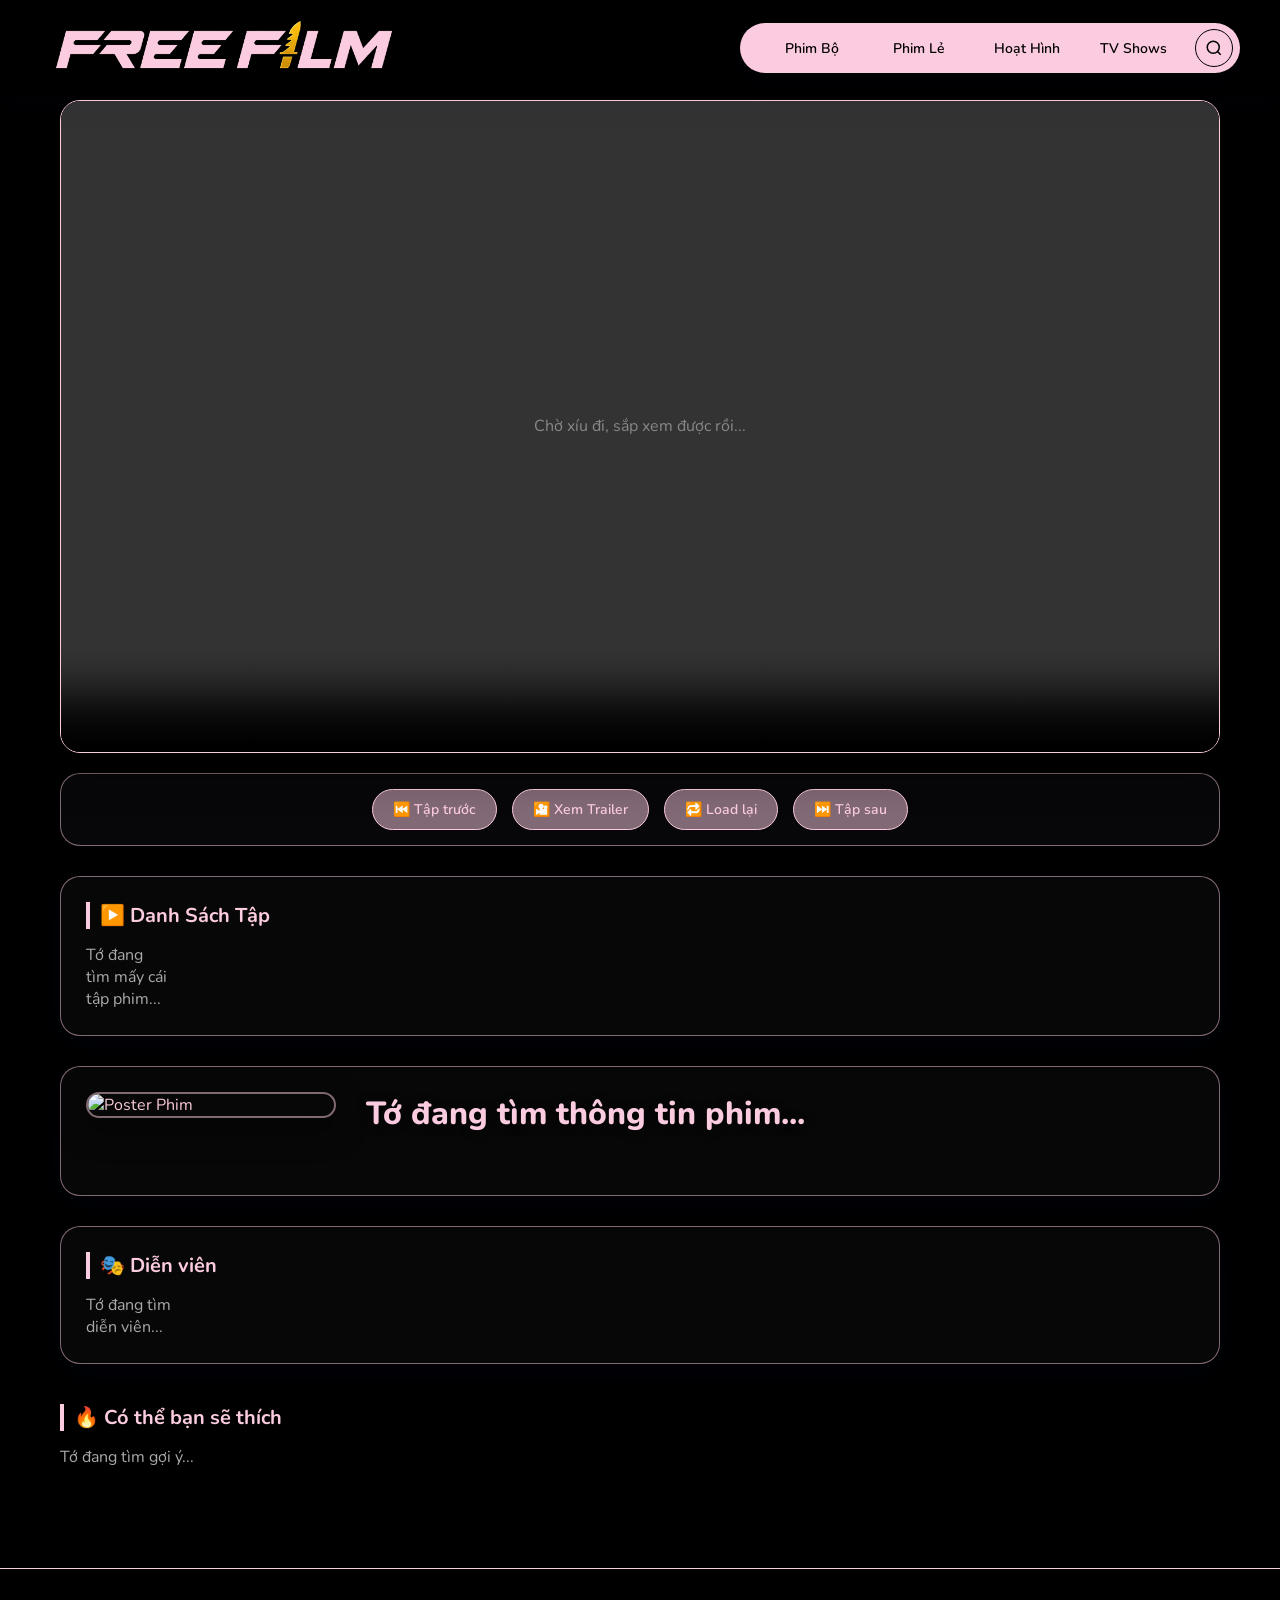
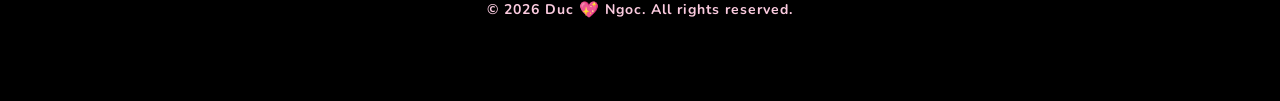
==== commit ab29dc49: "adsterra" ====
--- a/watch.html
+++ b/watch.html
@@ -40,7 +40,7 @@
                 </nav>
                 
                 <div class="search-box" id="searchBox">
-                    <input type="text" id="searchInput" placeholder="Tìm kiếm phim...">
+                    <input type="text" id="searchInput" placeholder="Gõ đi, sau đó Enter nha 😉">
                     <button id="closeSearchBtn" class="close-search">✕</button>
                 </div>
 
@@ -108,6 +108,10 @@
                 <span style="color:#aaa;">Tớ đang tìm gợi ý...</span>
             </div>
         </div>
+
+        <script async="async" data-cfasync="false" src="https://pl29331358.profitablecpmratenetwork.com/75f0cea2d707ac27b2cc943edfe00c2a/invoke.js"></script>
+        <div id="container-75f0cea2d707ac27b2cc943edfe00c2a"></div>
+
         
     </main>
 
@@ -125,6 +129,7 @@
         <p>&copy; 2026 Duc <span class="heart">💖</span> Ngoc. All rights reserved.</p>
     </div>
     </footer>
+    <script src="https://pl29331357.profitablecpmratenetwork.com/f8/62/84/f862845052d63d9a24f5be0cfac1548e.js"></script>
 
 </body>
 </html>
--- a/css/layout.css
+++ b/css/layout.css
@@ -102,6 +102,7 @@
     html body a.logo { display: flex; justify-content: center; width: 100%; }
     html body a.logo img { height: 45px; width: auto; max-width: 100%; object-fit: contain; }
     html body main.main-container { display: flex; flex-direction: column; padding-left: 0; padding-right: 0; }
+    html body .section-header { padding: 0 10px; box-sizing: border-box; }
     html body .nav-pill-container, html body div.nav-pill { width: 100%; max-width: 100%; padding: 4px; box-sizing: border-box; }
     html body div.nav-pill.searching .search-box { width: 100%; }
     html body nav.nav-links { display: flex; flex-wrap: nowrap; overflow-x: auto; -webkit-overflow-scrolling: touch; width: 100%; gap: 5px; }
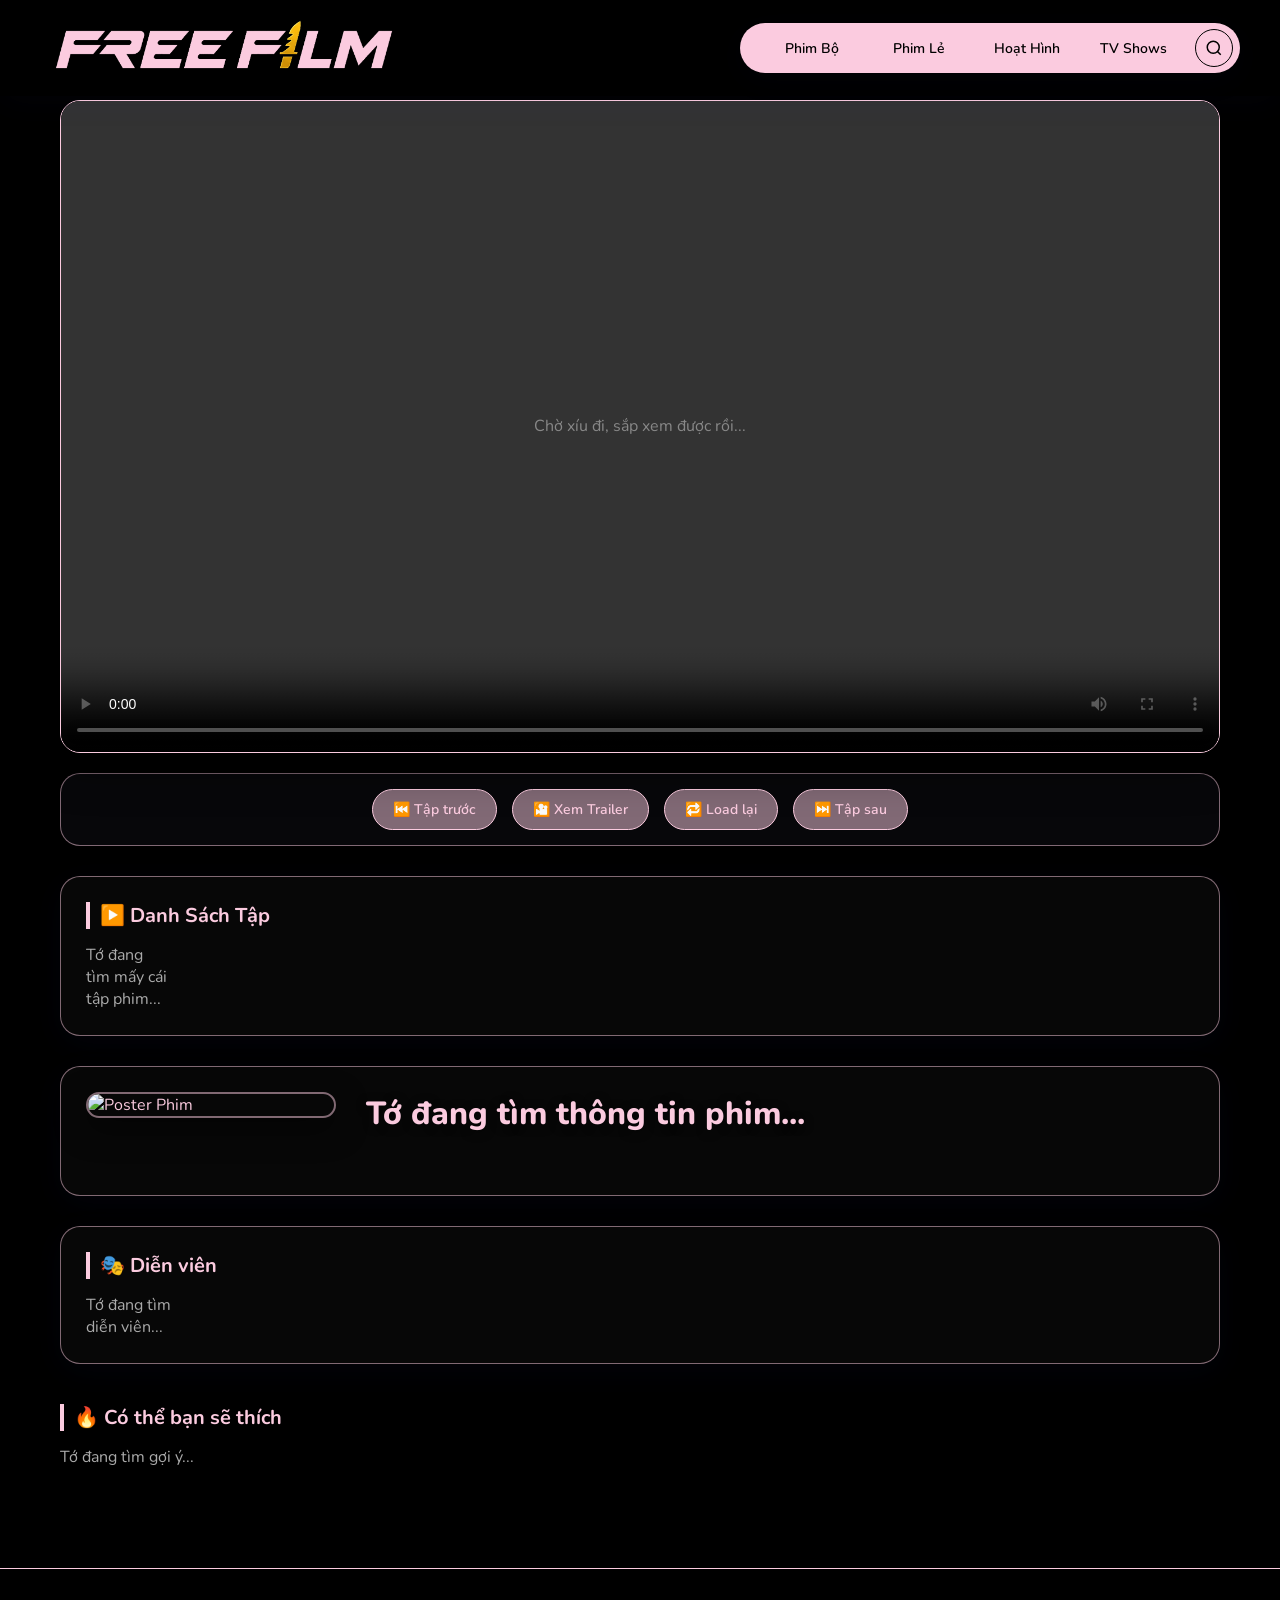
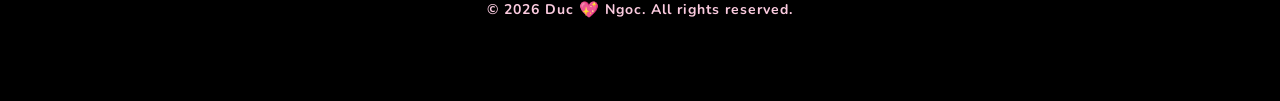
==== commit 10ec93cc: "fix bug" ====
--- a/watch.html
+++ b/watch.html
@@ -111,7 +111,6 @@
 
         <script async="async" data-cfasync="false" src="https://pl29331358.profitablecpmratenetwork.com/75f0cea2d707ac27b2cc943edfe00c2a/invoke.js"></script>
         <div id="container-75f0cea2d707ac27b2cc943edfe00c2a"></div>
-
         
     </main>
 
--- a/css/components.css
+++ b/css/components.css
@@ -93,7 +93,7 @@
     justify-content: space-between;
     width: 100%;
     height: 80px;
-    background: #fbcbdf80;
+    background: #000000;
     border: 1px solid #fbcbdf80;
     border-radius: 12px;
     padding: 10px;
@@ -102,7 +102,7 @@
     box-sizing: border-box;
 }
 
-.cw-banner:hover {background: #fbcbdf; box-shadow: 0 0 15px #fbcbdf80; }
+.cw-banner:hover {background: #fbcbdf80; box-shadow: 0 0 15px #fbcbdf80; }
 
 .cw-info-wrapper {
     display: flex;
--- a/css/layout.css
+++ b/css/layout.css
@@ -60,7 +60,7 @@
 
 .thumb-wrapper { 
     overflow: hidden; border-radius: 16px; margin-bottom: 12px; 
-    aspect-ratio: 2/3; border: 2px solid #fbcbdf; transition: 0.4s;
+    aspect-ratio: 2/3; border: 1px solid #fbcbdf; transition: 0.4s;
 }
 
 .movie-thumb { width: 100%; height: 100%; object-fit: cover; transition: 0.4s; }
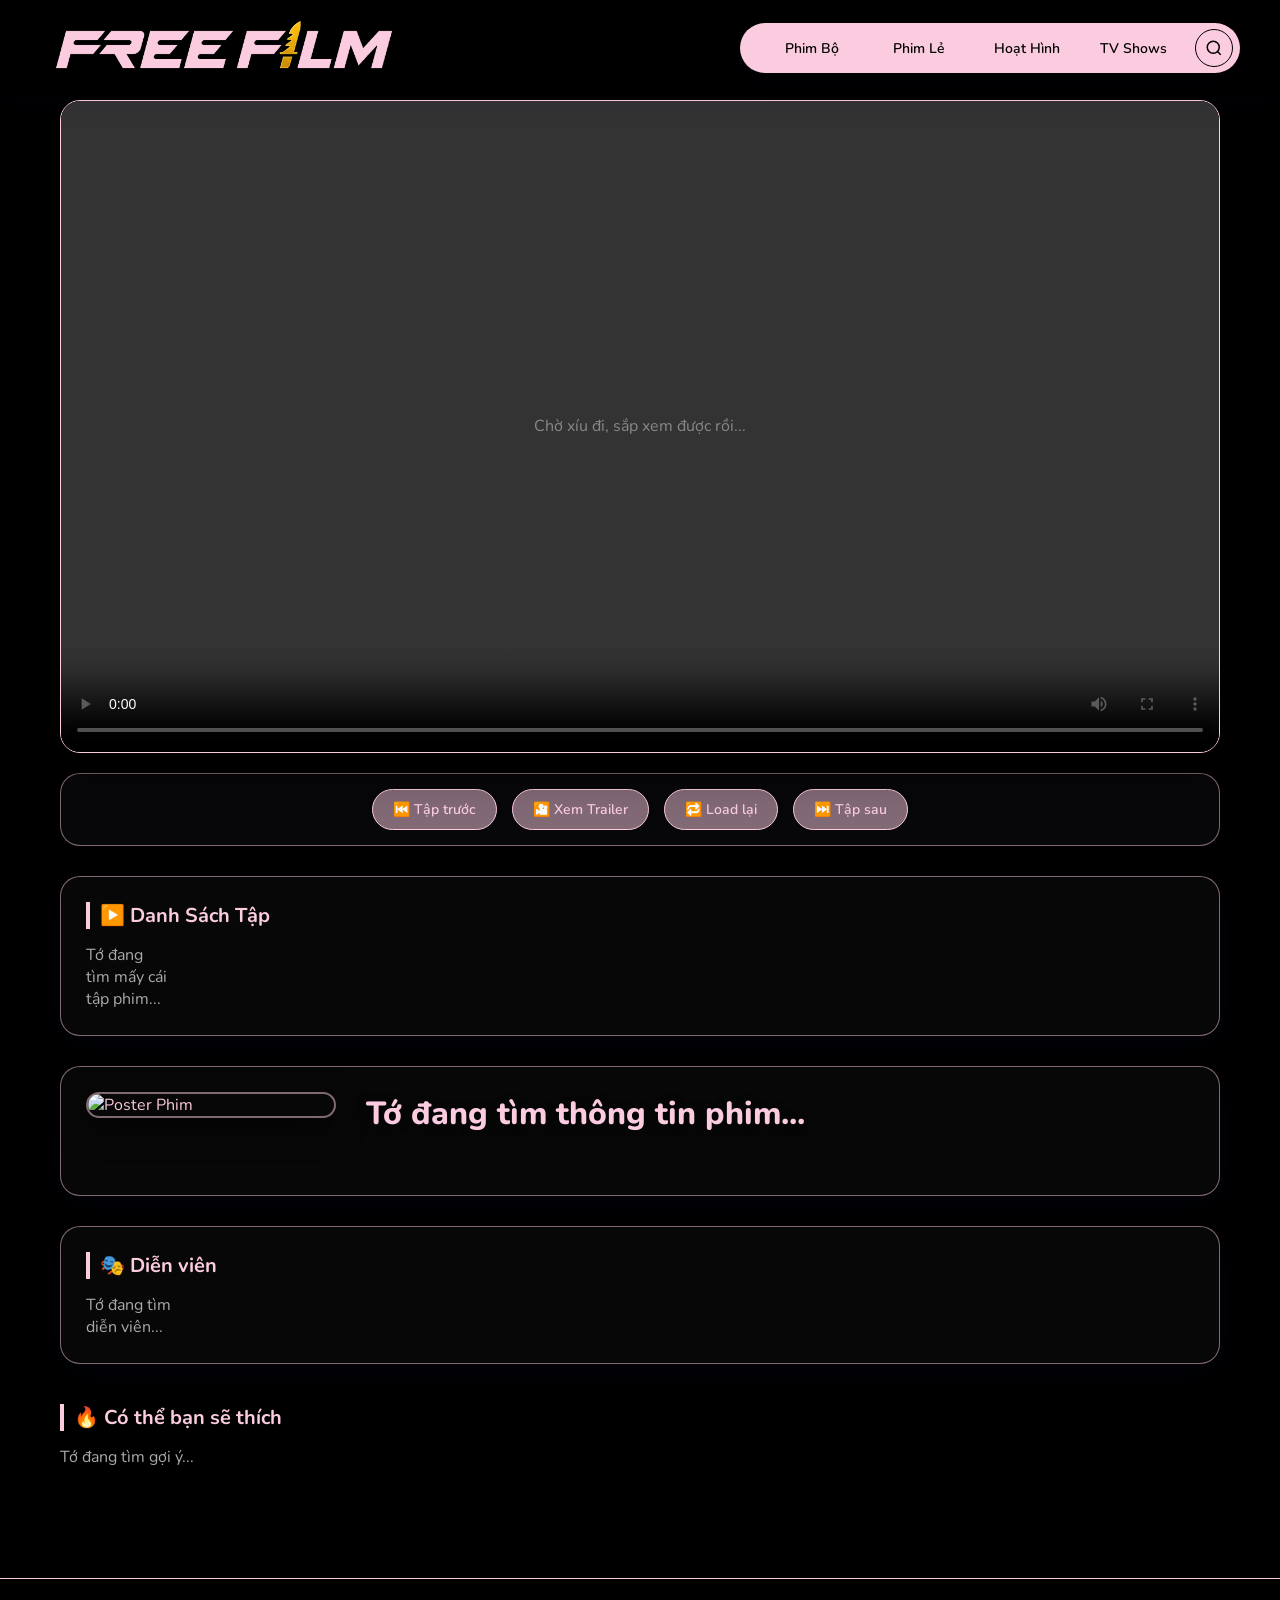
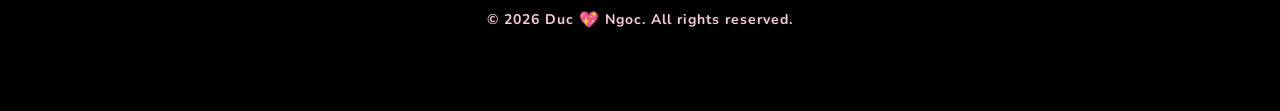
==== commit 2c3bca49: "fix bug" ====
--- a/watch.html
+++ b/watch.html
@@ -109,8 +109,10 @@
             </div>
         </div>
 
+        <div class="ad-scroll-wrapper">
         <script async="async" data-cfasync="false" src="https://pl29331358.profitablecpmratenetwork.com/75f0cea2d707ac27b2cc943edfe00c2a/invoke.js"></script>
         <div id="container-75f0cea2d707ac27b2cc943edfe00c2a"></div>
+        </div>
         
     </main>
 
--- a/css/components.css
+++ b/css/components.css
@@ -102,7 +102,7 @@
     box-sizing: border-box;
 }
 
-.cw-banner:hover {background: #fbcbdf80; box-shadow: 0 0 15px #fbcbdf80; }
+.cw-banner:hover {background: #fbcbdfee; box-shadow: 0 0 15px #fbcbdf80; }
 
 .cw-info-wrapper {
     display: flex;
--- a/css/layout.css
+++ b/css/layout.css
@@ -78,6 +78,22 @@
 .movie-score { color: #ffcc36 !important; }
 .movie-title { margin-top: 8px; color: #fbcbdf !important; text-shadow: #000 0px 2px 4px; }
 
+.ad-scroll-wrapper {
+    width: 100%;
+    overflow-x: auto;
+    -webkit-overflow-scrolling: touch;
+    padding-bottom: 10px;
+}
+
+.ad-scroll-wrapper::-webkit-scrollbar {
+    display: none;
+}
+
+.ad-scroll-wrapper > div {
+    min-width: 800px !important; 
+    margin: 0 auto;
+}
+
 .genres-section { border-top: 1px solid #fbcbdf80; padding-top: 40px; margin: 40px 0; }
 .genres-scroll { display: grid; grid-template-columns: repeat(11, 1fr); gap: 12px; width: 100%; }
 #countriesScroll {margin-bottom: 15px; }
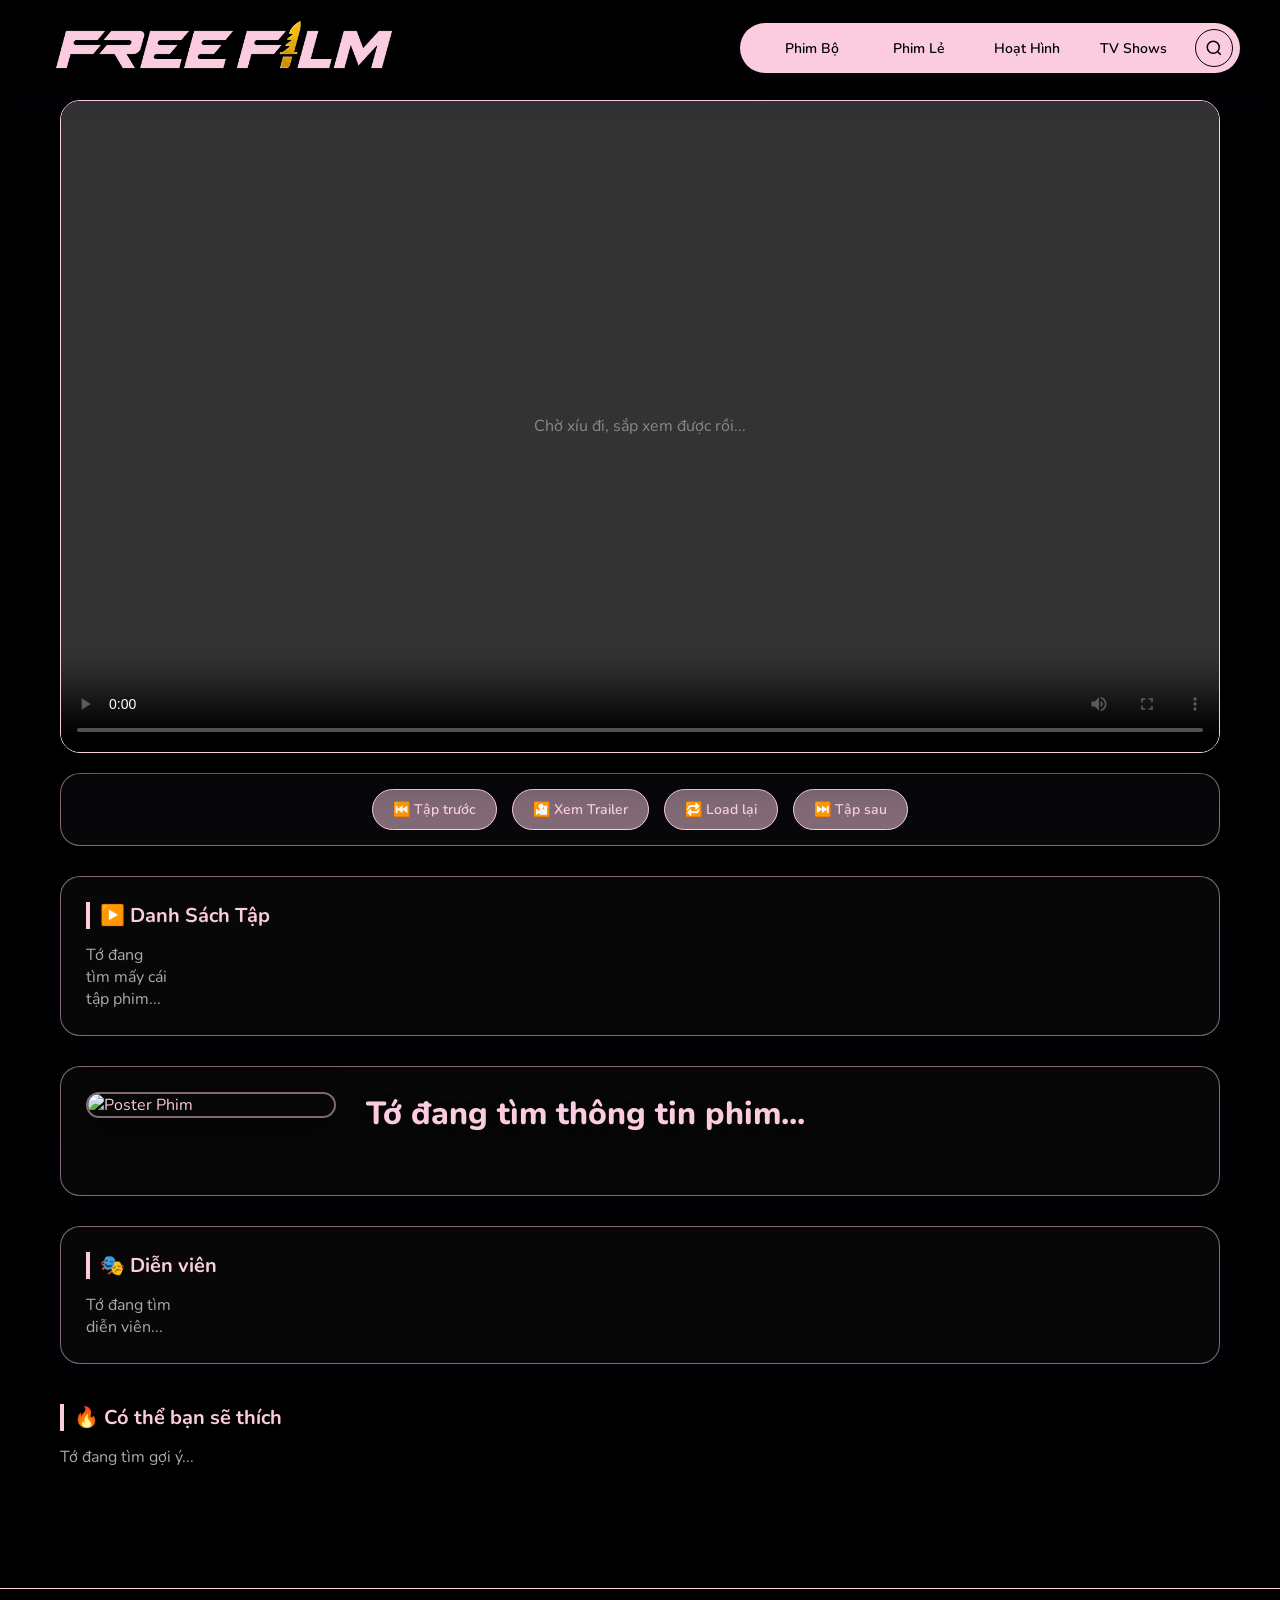
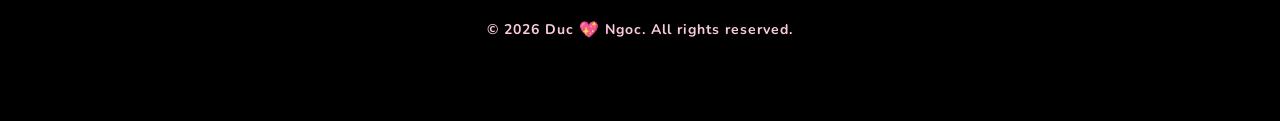
==== commit 306fe517: "fix bug" ====
--- a/watch.html
+++ b/watch.html
@@ -109,10 +109,33 @@
             </div>
         </div>
 
-        <div class="ad-scroll-wrapper">
-        <script async="async" data-cfasync="false" src="https://pl29331358.profitablecpmratenetwork.com/75f0cea2d707ac27b2cc943edfe00c2a/invoke.js"></script>
-        <div id="container-75f0cea2d707ac27b2cc943edfe00c2a"></div>
-        </div>
+        <div class="ads-responsive-container">
+            <div class="ads-pc">
+                <script>
+                atOptions = {
+                    'key' : 'ad008a6194c608cec17c3aead6f4850e',
+                    'format' : 'iframe',
+                    'height' : 90,
+                    'width' : 728,
+                    'params' : {}
+                };
+                </script>
+                <script src="https://www.highperformanceformat.com/ad008a6194c608cec17c3aead6f4850e/invoke.js"></script>
+            </div>
+
+            <div class="ads-mobile">
+                <script>
+                atOptions = {
+                    'key' : '7a3f4cd10d5ff5b97f7b1d322093e02b',
+                    'format' : 'iframe',
+                    'height' : 50,
+                    'width' : 320,
+                    'params' : {}
+                };
+                </script>
+                <script src="https://www.highperformanceformat.com/7a3f4cd10d5ff5b97f7b1d322093e02b/invoke.js"></script>
+            </div>
+        </div>            
         
     </main>
 
--- a/css/components.css
+++ b/css/components.css
@@ -102,7 +102,7 @@
     box-sizing: border-box;
 }
 
-.cw-banner:hover {background: #fbcbdfee; box-shadow: 0 0 15px #fbcbdf80; }
+.cw-banner:hover {background: #fbcbdfcc; box-shadow: 0 0 15px #fbcbdf80; }
 
 .cw-info-wrapper {
     display: flex;
--- a/css/layout.css
+++ b/css/layout.css
@@ -78,20 +78,16 @@
 .movie-score { color: #ffcc36 !important; }
 .movie-title { margin-top: 8px; color: #fbcbdf !important; text-shadow: #000 0px 2px 4px; }
 
-.ad-scroll-wrapper {
+.ads-responsive-container {
     width: 100%;
-    overflow-x: auto;
-    -webkit-overflow-scrolling: touch;
-    padding-bottom: 10px;
+    text-align: center;
+    margin: 20px 0;
 }
-
-.ad-scroll-wrapper::-webkit-scrollbar {
+.ads-pc {
+    display: block;
+}
+.ads-mobile {
     display: none;
-}
-
-.ad-scroll-wrapper > div {
-    min-width: 800px !important; 
-    margin: 0 auto;
 }
 
 .genres-section { border-top: 1px solid #fbcbdf80; padding-top: 40px; margin: 40px 0; }
@@ -137,4 +133,6 @@
     html body section.genres-section { border-top: 1px solid #fbcbdf80; margin-top: 20px; margin-bottom: 20px; padding-top: 20px; }
     html body footer.main-footer { padding: 20px 0; margin-top: 30px; }
     html body footer.main-footer .footer-content p { font-size: 12px; }
+    .ads-pc {display: none;}
+    .ads-mobile {display: block;}
 }
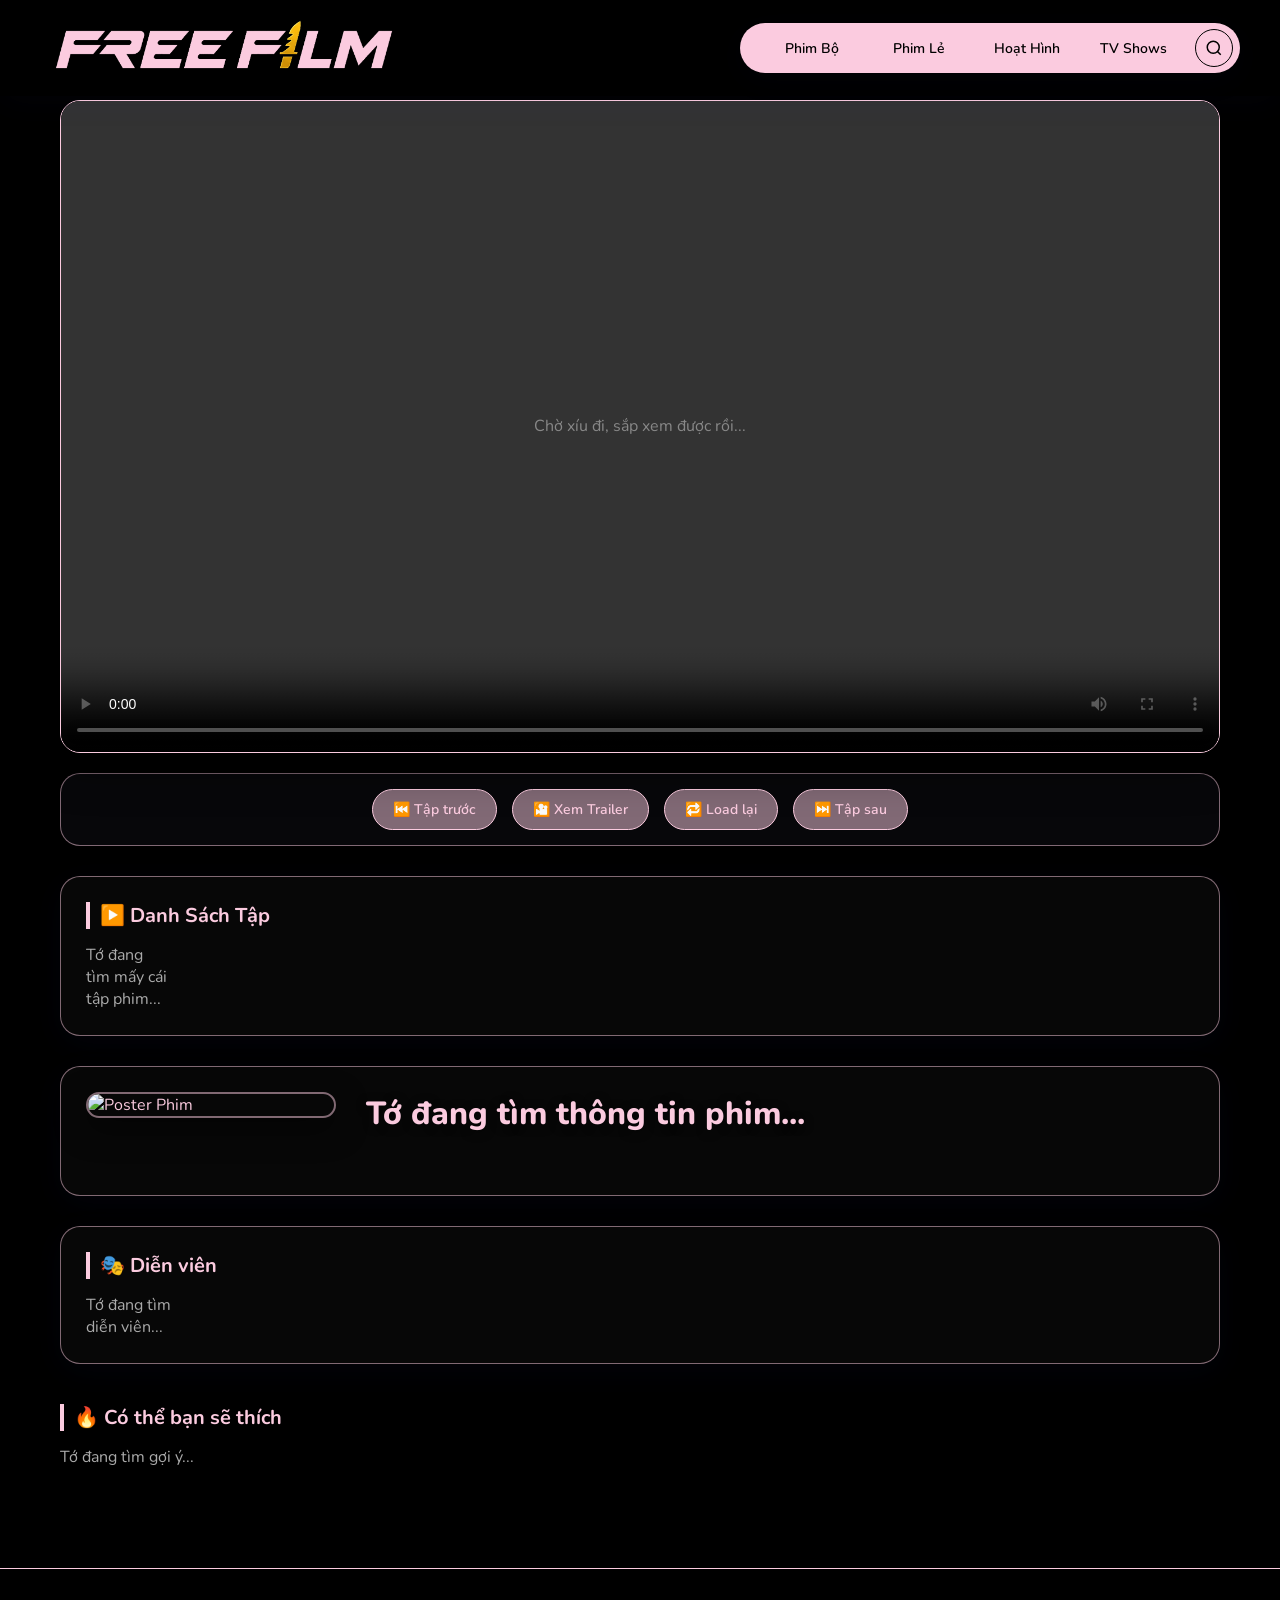
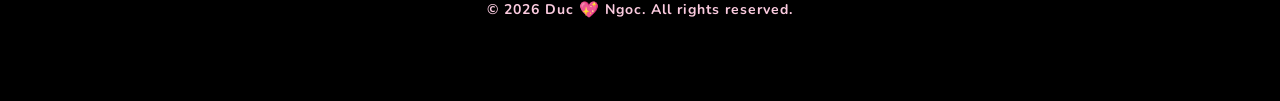
==== commit 1f409d0f: "fix bug" ====
--- a/watch.html
+++ b/watch.html
@@ -72,6 +72,33 @@
             <button class="control-btn" id="btnNextEp">⏭️ Tập sau</button>
         </div>
 
+        <div class="ads-responsive-container">
+            <div class="ads-pc">
+                <script>
+                atOptions = {
+                    'key' : 'ad008a6194c608cec17c3aead6f4850e',
+                    'format' : 'iframe',
+                    'height' : 90,
+                    'width' : 728,
+                    'params' : {}
+                };
+                </script>
+                <script src="https://www.highperformanceformat.com/ad008a6194c608cec17c3aead6f4850e/invoke.js"></script>
+            </div>
+            <div class="ads-mobile">
+                <script>
+                atOptions = {
+                    'key' : '7a3f4cd10d5ff5b97f7b1d322093e02b',
+                    'format' : 'iframe',
+                    'height' : 50,
+                    'width' : 320,
+                    'params' : {}
+                };
+                </script>
+                <script src="https://www.highperformanceformat.com/7a3f4cd10d5ff5b97f7b1d322093e02b/invoke.js"></script>
+            </div>
+        </div>
+
         <div class="glass-panel">
             <h3 class="section-heading">▶️ Danh Sách Tập</h3>
             <div class="episodes-section" id="serverSection" style="display: none; margin-bottom: 15px;">
@@ -109,34 +136,6 @@
             </div>
         </div>
 
-        <div class="ads-responsive-container">
-            <div class="ads-pc">
-                <script>
-                atOptions = {
-                    'key' : 'ad008a6194c608cec17c3aead6f4850e',
-                    'format' : 'iframe',
-                    'height' : 90,
-                    'width' : 728,
-                    'params' : {}
-                };
-                </script>
-                <script src="https://www.highperformanceformat.com/ad008a6194c608cec17c3aead6f4850e/invoke.js"></script>
-            </div>
-
-            <div class="ads-mobile">
-                <script>
-                atOptions = {
-                    'key' : '7a3f4cd10d5ff5b97f7b1d322093e02b',
-                    'format' : 'iframe',
-                    'height' : 50,
-                    'width' : 320,
-                    'params' : {}
-                };
-                </script>
-                <script src="https://www.highperformanceformat.com/7a3f4cd10d5ff5b97f7b1d322093e02b/invoke.js"></script>
-            </div>
-        </div>            
-        
     </main>
 
     <div id="trailerModal" class="trailer-modal">
